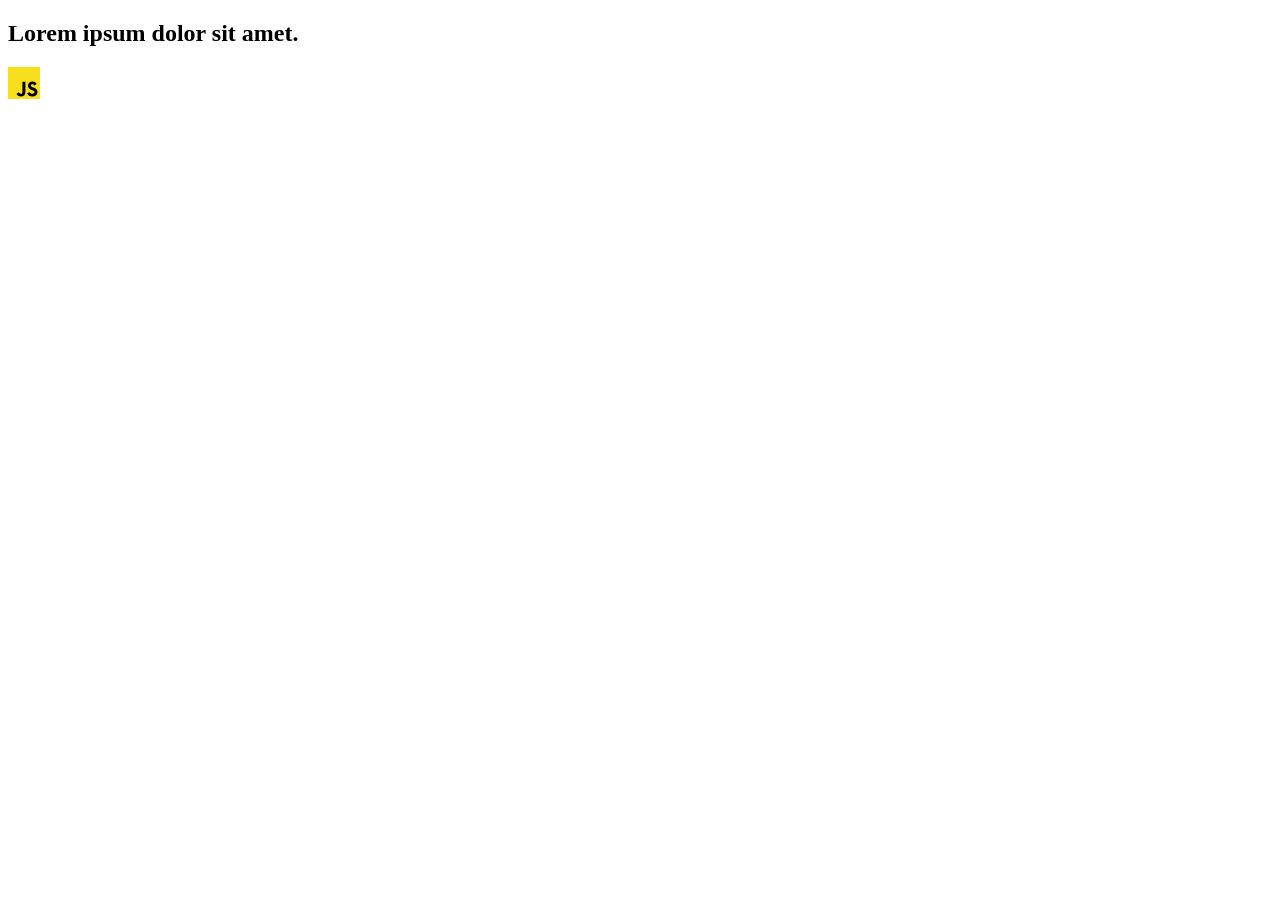
==== src/index.html @ 61d626d5 "Initial commit" ====
<!DOCTYPE html>
<html lang="en">
  <head>
    <meta charset="UTF-8" />
    <link rel="icon" type="image/svg+xml" href="/favicon.svg" />
    <meta name="viewport" content="width=device-width, initial-scale=1.0" />
    <title>Vanilla App Template</title>
    <link rel="stylesheet" href="./css/styles.css" />
  </head>
  <body>
    <load ="partials/header.html" />

    <section>
      <h1>Lorem ipsum dolor sit amet.</h1>
      <!-- Path to images as from index.html file -->
      <img src="./img/javascript.svg" alt="" />
    </section>

    <!-- Loads the specified .html file -->
    <load ="partials/vite-promo.html" />

    <script type="module" src="./main.js"></script>
  </body>
</html>
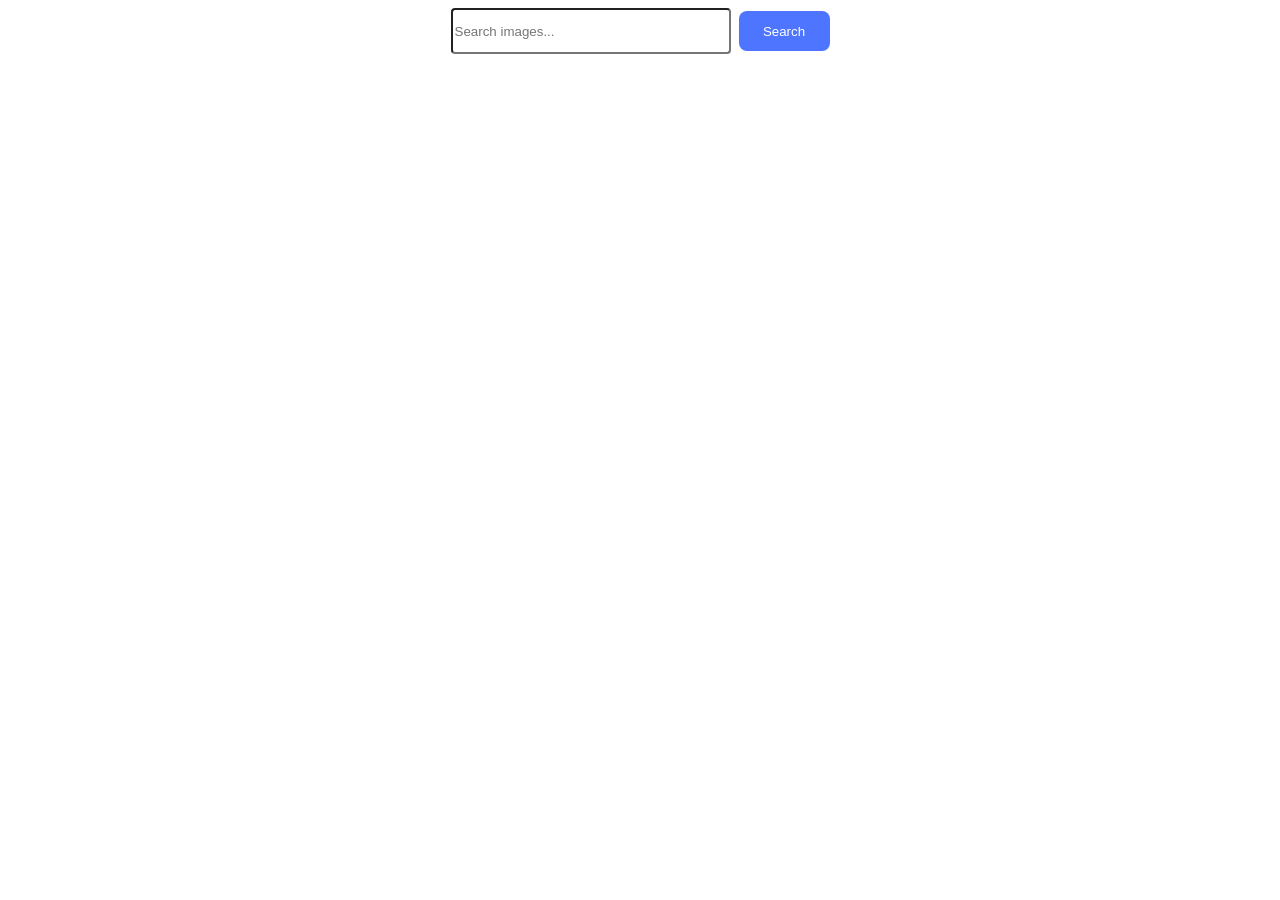
==== commit aa0b6b31: "1" ====
--- a/src/index.html
+++ b/src/index.html
@@ -8,17 +8,20 @@
     <link rel="stylesheet" href="./css/styles.css" />
   </head>
   <body>
-    <load ="partials/header.html" />
+    <form class="search-form">
+      <input
+        class="input"
+        type="text"
+        name="query"
+        placeholder="Search images..."
+      />
+      <button class="button" type="submit">Search</button>
+    </form>
+    <span class="loader hide"></span>
 
-    <section>
-      <h1>Lorem ipsum dolor sit amet.</h1>
-      <!-- Path to images as from index.html file -->
-      <img src="./img/javascript.svg" alt="" />
-    </section>
-
-    <!-- Loads the specified .html file -->
-    <load ="partials/vite-promo.html" />
-
+    <div class="wrapper-pictures">
+      <ul class="pictures-list"></ul>
+    </div>
     <script type="module" src="./main.js"></script>
   </body>
 </html>
--- a/src/css/styles.css
+++ b/src/css/styles.css
@@ -0,0 +1,136 @@
+/**
+  |============================
+  | include css partials with
+  | default @import url()
+  |============================
+*/
+@import url('./reset.css');
+@import url('./vite-promo.css');
+@import url('./header.css');
+
+:root {
+  font-family: Inter, Avenir, Helvetica, Arial, sans-serif;
+  font-size: 16px;
+  line-height: 24px;
+  font-weight: 400;
+
+  color: #242424;
+  background-color: rgba(255, 255, 255, 0.87);
+
+  font-synthesis: none;
+  text-rendering: optimizeLegibility;
+  -webkit-font-smoothing: antialiased;
+  -moz-osx-font-smoothing: grayscale;
+  -webkit-text-size-adjust: 100%;
+}
+
+.loader.hide {
+  display: none;
+}
+
+.loader {
+  width: 48px;
+  height: 48px;
+  border: 3px solid #FFF;
+  border-radius: 50%;
+  display: inline-block;
+  position: relative;
+  box-sizing: border-box;
+  animation: rotation 1s linear infinite;
+
+
+}
+
+.loader::after {
+  content: '';
+  box-sizing: border-box;
+  position: absolute;
+  left: 0;
+  top: 0;
+  background: #FF3D00;
+  width: 16px;
+  height: 16px;
+  transform: translate(-50%, 50%);
+  border-radius: 50%;
+}
+
+@keyframes rotation {
+  0% {
+    transform: rotate(0deg);
+  }
+
+  100% {
+    transform: rotate(360deg);
+  }
+}
+
+
+
+.search-form {
+  display: flex;
+  align-items: center;
+  justify-content: center;
+  margin-bottom: 32px;
+}
+
+.input {
+  width: 272px;
+  height: 40px;
+  border-radius: 4px;
+  background: #FFF;
+  margin-right: 8px;
+}
+
+
+.button {
+  display: flex;
+  padding: 8px 16px;
+  justify-content: center;
+  align-items: center;
+  gap: 10px;
+  border-radius: 8px;
+  background: #4E75FF;
+  border: transparent;
+  color: #FFF;
+  width: 91px;
+  height: 40px;
+}
+
+.wrapper-pictures {
+  display: flex;
+}
+
+.pictures-list {
+  display: flex;
+  justify-content: center;
+  align-items: center;
+  flex-wrap: wrap;
+  gap: 20px;
+}
+
+.gallery-card {
+  transition: transform 0.3s;
+  border-radius: 8px;
+  box-shadow: rgba(0, 0, 0, 0.1) 0px 4px 12px;
+  overflow: hidden;
+}
+
+.image-item-info {
+  display: flex;
+  flex-direction: column;
+  text-align: center;
+}
+
+.gallery-card img {
+  object-fit: cover;
+  height: 300px;
+  width: 400px;
+}
+
+.image-info {
+  display: flex;
+  justify-content: space-around;
+  align-items: center;
+  flex-wrap: wrap;
+  padding: 8px 0;
+}
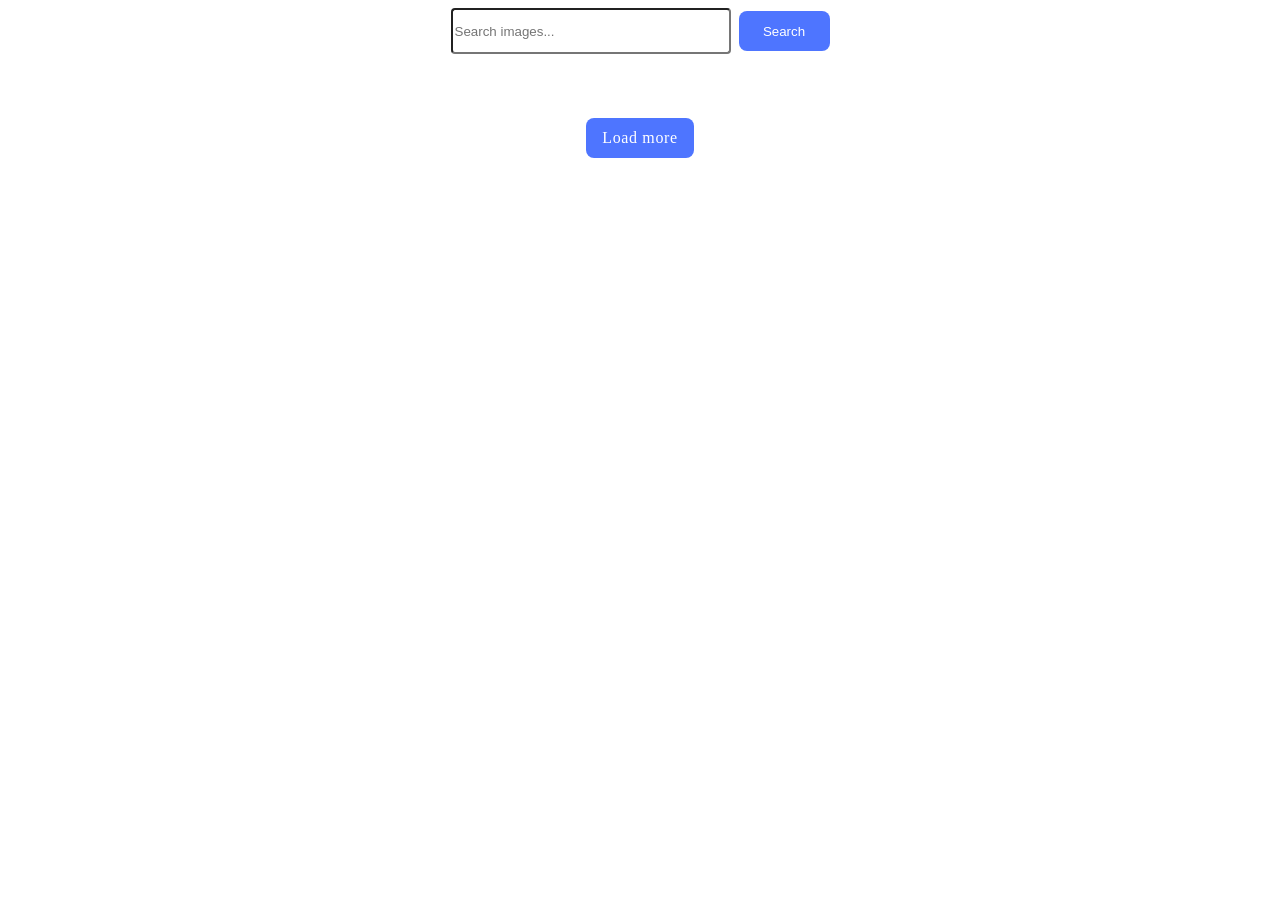
==== commit 96bc2cdd: "1" ====
--- a/src/index.html
+++ b/src/index.html
@@ -22,6 +22,7 @@
     <div class="wrapper-pictures">
       <ul class="pictures-list"></ul>
     </div>
+    <button type="button" class="load-btn hide">Load more</button>
     <script type="module" src="./main.js"></script>
   </body>
 </html>
--- a/src/css/styles.css
+++ b/src/css/styles.css
@@ -98,6 +98,7 @@
 
 .wrapper-pictures {
   display: flex;
+  margin-bottom: 32px;
 }
 
 .pictures-list {
@@ -134,3 +135,25 @@
   flex-wrap: wrap;
   padding: 8px 0;
 }
+
+
+.load-btn {
+margin: 0 auto;
+  display: block;
+    padding: 8px 16px;
+    justify-content: center;
+    align-items: center;
+    gap: 10px;
+    border-radius: 8px;
+      background: #4E75FF;
+      color: #FFF;
+      
+        font-family: Montserrat;
+        font-size: 16px;
+        font-style: normal;
+        font-weight: 500;
+        line-height: 24px;
+        /* 150% */
+        letter-spacing: 0.64px;
+        border: transparent;
+}
